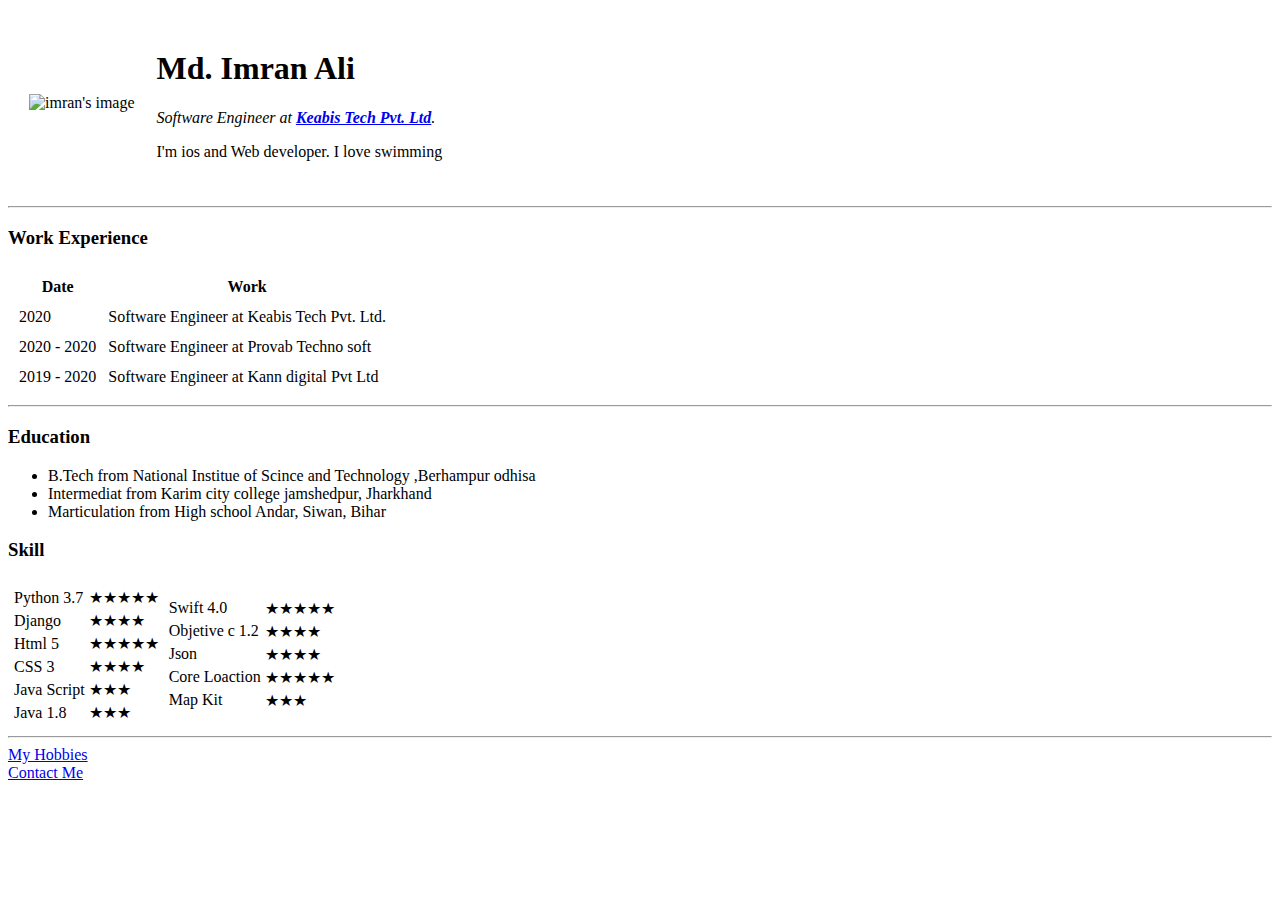
==== index.html @ a6971c03 "Update index.html" ====
<!DOCTYPE html>
    <html lang="en" dir="ltr">
      <head>
        <meta charset="utf-8">
        <title>Imran's personal site </title>
        <link rel="stylesheet" href="CSS/styles.css">
        <link rel="icon" href="Image\favicon.ico">
      </head>
      <body >

        <table cellspacing="20">
          <tr>
            <td>  <img  class="profile-img" src="Image\md.JPG"  width="150" height="150" alt="imran's image"></td>
            <td>  <h1>Md. Imran Ali</h1>

              <p><em>Software Engineer at <strong><a href="https://keabis.com/">Keabis Tech Pvt. Ltd</a></strong>.</em></p>
              <p>I'm ios and Web developer. I love swimming</p></td>
          </tr>
        </table>
        <hr>
        <h3>Work Experience</h3>
        <table cellspacing = "10">
          <tr>
            <th>Date</th>
            <th>Work</th>
          </tr>
             <tr>
            <td>2020</td>
            <td>Software Engineer  at Keabis Tech Pvt. Ltd.</td>
          </tr>
             <tr>
            <td>2020 - 2020</td>
            <td>Software Engineer  at Provab Techno soft</td>
          </tr>
          <tr>
            <td>2019  - 2020 </td>
            <td>Software Engineer  at Kann digital Pvt Ltd</td>
          </tr>
         
        </table>
    <hr>


        <h3>Education</h3>
        <ul>
          <li>B.Tech from National Institue of Scince and Technology ,Berhampur odhisa</li>
          <li>Intermediat from Karim city college jamshedpur, Jharkhand</li>
          <li>Marticulation from High school Andar, Siwan, Bihar</li>
        </ul>

        <h3>Skill</h3>
        <table>
          <tr>
            <td><table>
              <tr>
                <tr>
                  <td>Python 3.7</td>
                    <td>★★★★★</td>
                </tr>
                <tr>
                  <td>Django</td>
                    <td>★★★★</td>
                </tr>
                <tr>
                  <td>Html 5</td>
                    <td>★★★★★</td>
                </tr>
                <tr>
                  <td>CSS 3</td>
                    <td>★★★★</td>
                </tr>
                <td>Java Script</td>
                <td>★★★</td>
                </tr>
               
              <tr>
                <td>Java 1.8</td>
                  <td>★★★</td>
              </tr>
            </table>
          </td>
          <td>
            <table>
              <td>Swift 4.0</td>
              <td>★★★★★</td></td>
          </tr>
          <tr>
            <td>Objetive c 1.2</td>
              <td>★★★★</td>
          </tr>
            <tr>
              <td>Json</td>
                <td>★★★★</td>
            </tr>
            <tr>
              <td>Core Loaction</td>
                <td>★★★★★</td>
            </tr>
            <tr>
              <td>Map Kit</td>
                <td>★★★</td>
            </tr>
          </table>
        </td>
          </tr>
        </table>
    <hr>



        <a href="hobbies.html">My Hobbies</a><br>
        <a href="contactme.html">Contact Me</a>

      </body>
    </html>
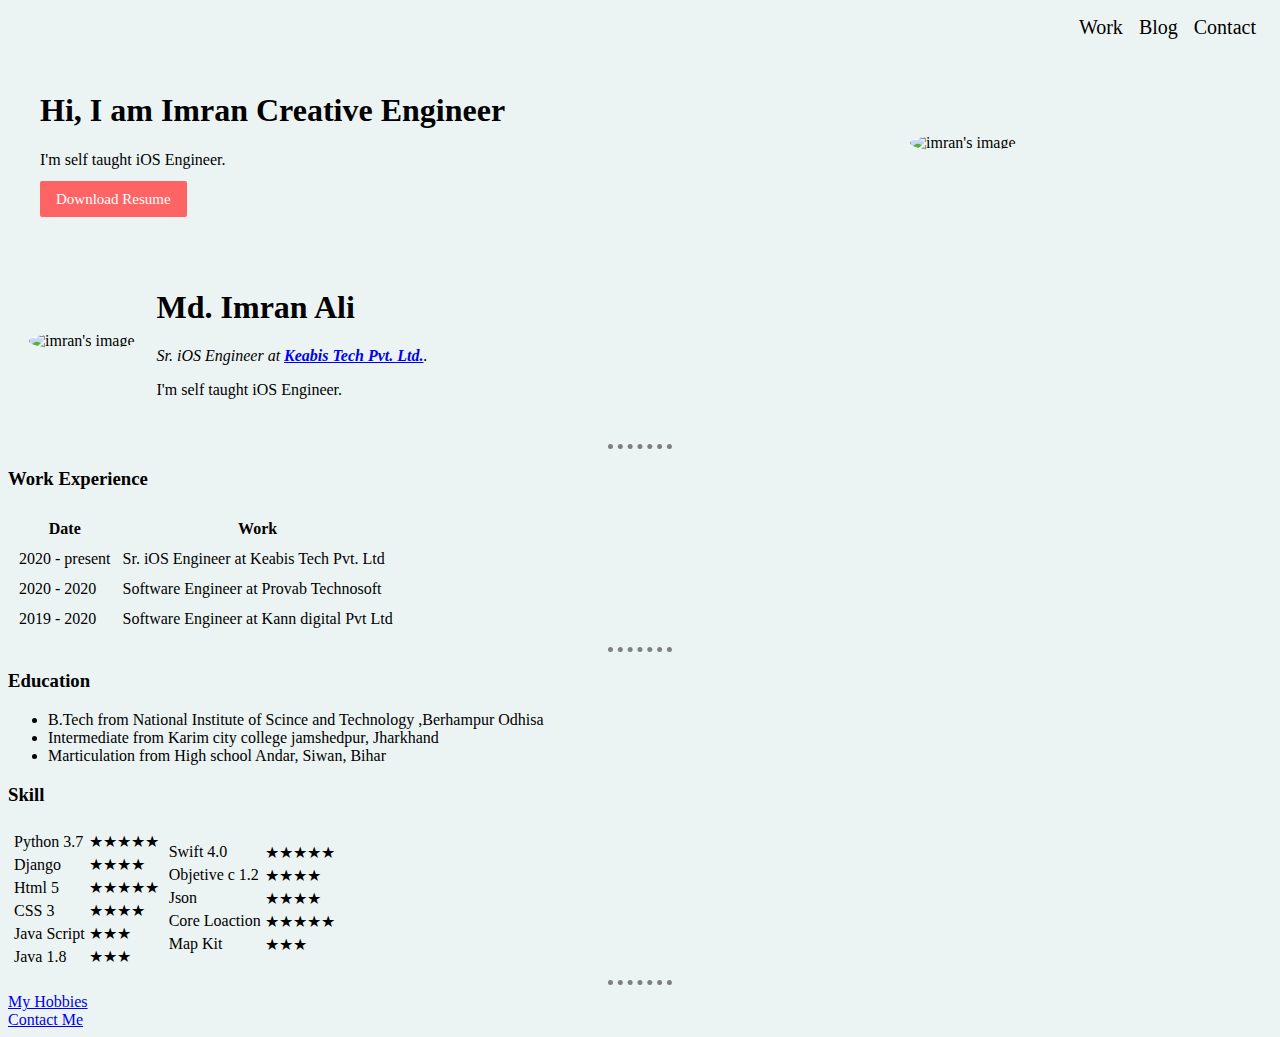
==== commit 198b370c: "changes header" ====
--- a/index.html
+++ b/index.html
@@ -4,17 +4,49 @@
         <meta charset="utf-8">
         <title>Imran's personal site </title>
         <link rel="stylesheet" href="CSS/styles.css">
+        <meta name="description" content="Experienced Developer skilled in creating iOS, Android, and Web applications. Proficient in HTML, CSS, JavaScript, Swift, SwiftUI, Kotlin, XML, Flutter, and Dart. Bringing innovative solutions to life with cutting-edge technology.">
         <link rel="icon" href="Image\favicon.ico">
       </head>
       <body >
+<!--Header start-->
+        <header class="main-header">
+            <ul class="header-navigation">
+              <li> <a href="#work">  Work  </a></li>
+         
+              <li><a href="#">Blog</a></li>
+              <li><a href="#">Contact</a></li>
+            </ul>
+
+        </header>
+<!--Header end-->
+
+
+<!--Hero start-->
+<div class="hero-section">
+  <div class="hero-left-section">
+    
+
+  <h1>
+    Hi, I am Imran  Creative Engineer
+  </h1>
+  <p>I'm self taught iOS Engineer.</p>
+<a id="download-resume" href="https://pdfobject.com/pdf/sample.pdf" button-main button-scheme content-download download="md-imran-resume(exp 6+years).pdf">Download Resume</a>
+
+</div>
+<div class="hero-right-section">
+  <img  class="profile-img" src="Image\md.JPG"  width="150" height="150" alt="imran's image">
+</div>
+</div>
+
+<!--Hero end-->
 
         <table cellspacing="20">
           <tr>
             <td>  <img  class="profile-img" src="Image\md.JPG"  width="150" height="150" alt="imran's image"></td>
             <td>  <h1>Md. Imran Ali</h1>
 
-              <p><em>Software Engineer at <strong><a href="https://keabis.com/">Keabis Tech Pvt. Ltd</a></strong>.</em></p>
-              <p>I'm ios and Web developer. I love swimming</p></td>
+              <p><em>Sr. iOS Engineer at <strong><a href="https://keabis.com/">Keabis Tech Pvt. Ltd.</a></strong>.</em></p>
+              <p>I'm self taught iOS Engineer.</p></td>
           </tr>
         </table>
         <hr>
@@ -25,16 +57,16 @@
             <th>Work</th>
           </tr>
              <tr>
-            <td>2020</td>
-            <td>Software Engineer  at Keabis Tech Pvt. Ltd.</td>
+            <td>2020 - present</td>
+            <td>Sr. iOS Engineer at Keabis Tech Pvt. Ltd</td>
           </tr>
              <tr>
             <td>2020 - 2020</td>
-            <td>Software Engineer  at Provab Techno soft</td>
+            <td>Software Engineer at Provab Technosoft</td>
           </tr>
           <tr>
-            <td>2019  - 2020 </td>
-            <td>Software Engineer  at Kann digital Pvt Ltd</td>
+            <td>2019 - 2020 </td>
+            <td>Software Engineer at Kann digital Pvt Ltd</td>
           </tr>
          
         </table>
@@ -43,8 +75,8 @@
 
         <h3>Education</h3>
         <ul>
-          <li>B.Tech from National Institue of Scince and Technology ,Berhampur odhisa</li>
-          <li>Intermediat from Karim city college jamshedpur, Jharkhand</li>
+          <li>B.Tech from National Institute of Scince and Technology ,Berhampur Odhisa</li>
+          <li>Intermediate from Karim city college jamshedpur, Jharkhand</li>
           <li>Marticulation from High school Andar, Siwan, Bihar</li>
         </ul>
 
--- a/CSS/styles.css
+++ b/CSS/styles.css
@@ -0,0 +1,60 @@
+
+  body{
+    background-color : #ecf4f3
+  }
+  hr {
+    border-style : none;
+    border-top-style:dotted;
+    width : 5%;
+    border-color :gray;
+    border-width :5px;
+  }
+
+.profile-img{
+  border-radius: 100%;
+}
+
+.main-header ul{
+  display: flex;
+  justify-content: end;
+  gap: 1rem;
+  margin-right: 1rem;
+  list-style: none;
+  
+}
+
+.main-header ul a { 
+  text-decoration: none;
+font-size: 20px;
+color: black;
+}
+h1{
+  width: 506px;
+}
+
+
+#download-resume{
+  background-color: #FF6464;
+  border: none;
+  padding: 10px 16px;
+  font-size: 15px;
+  border-radius: 2px;
+  text-decoration: none;
+  color: #FFFFFF;
+  font-family: Heebo;
+font-weight: 500;
+line-height: 29.38px;
+letter-spacing: 0px;
+
+
+}
+
+.hero-section{
+  display: grid;
+  grid-template-columns: 70% 30%;
+  margin: 2rem;
+  align-items: center;
+}
+.hero-right-section{
+  margin-left: 30px;
+}